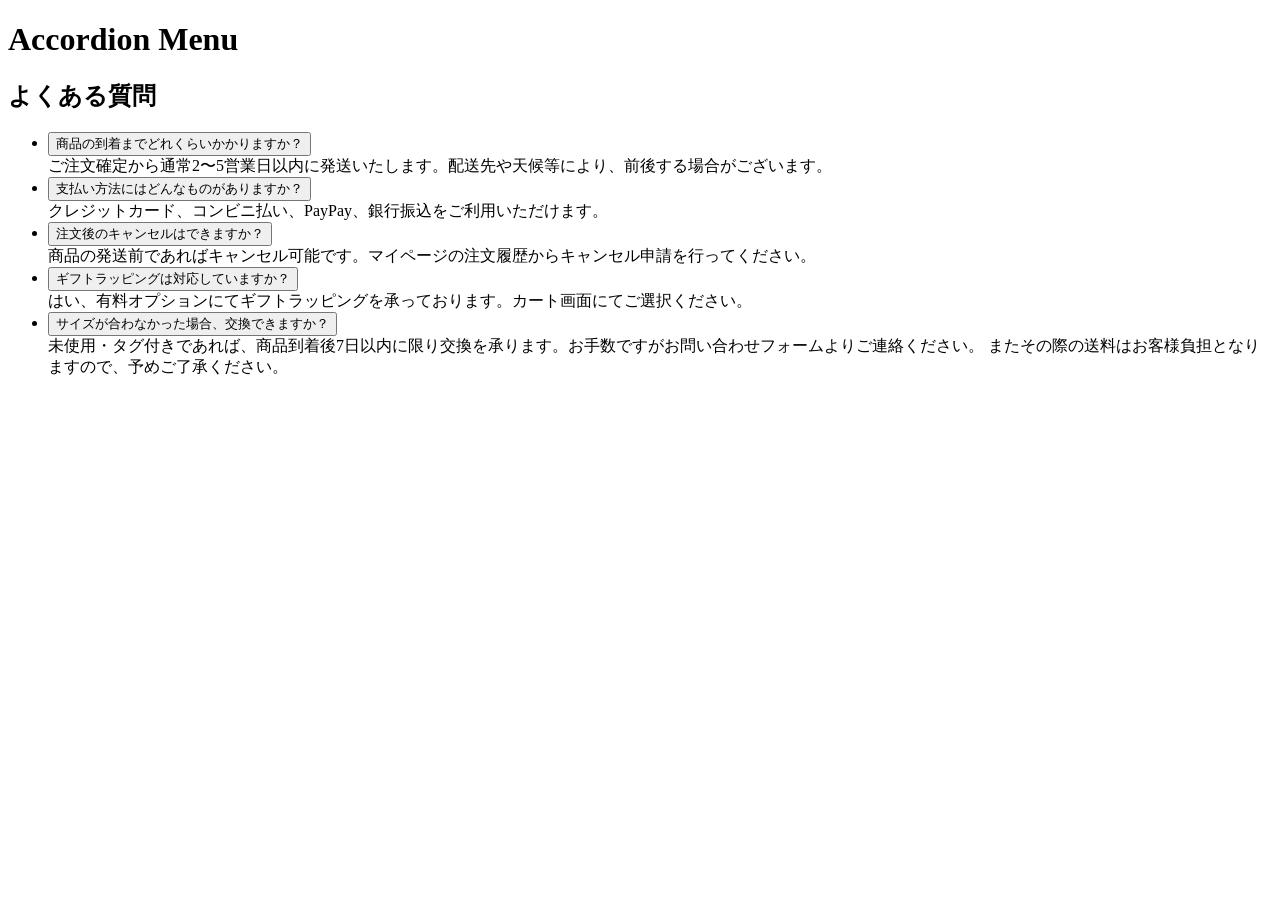
==== accordion-menu/index.html @ d617ec5f "Add: アコーディオンメニューのHTMLマークアップ追加" ====
<!DOCTYPE html>
<html lang="ja">
<head>
  <meta charset="UTF-8" />
  <meta name="viewport" content="width=device-width, initial-scale=1.0" />
  <title>Accordion Menu</title>
  <link rel="stylesheet" href="./style.css" />
  <script type="module" src="./script.js"></script>
</head>
<body>
  <header class="header">
    <h1>Accordion Menu</h1>
  </header>

  <main class="main">
    <h2>よくある質問</h2>

    <ul class="faq__list">
      <li class="faq__item">
        <button class="faq__item-header">
          商品の到着までどれくらいかかりますか？
        </button>
        <div class="faq__item-content">
          ご注文確定から通常2〜5営業日以内に発送いたします。配送先や天候等により、前後する場合がございます。
        </div>
      </li>
      <li class="faq__item">
        <button class="faq__item-header">
          支払い方法にはどんなものがありますか？
        </button>
        <div class="faq__item-content">
          クレジットカード、コンビニ払い、PayPay、銀行振込をご利用いただけます。
        </div>
      </li>
      <li class="faq__item">
        <button class="faq__item-header">
          注文後のキャンセルはできますか？
        </button>
        <div class="faq__item-content">
          商品の発送前であればキャンセル可能です。マイページの注文履歴からキャンセル申請を行ってください。
        </div>
      </li>
      <li class="faq__item">
        <button class="faq__item-header">
          ギフトラッピングは対応していますか？
        </button>
        <div class="faq__item-content">
          はい、有料オプションにてギフトラッピングを承っております。カート画面にてご選択ください。
        </div>
      </li>
      <li class="faq__item">
        <button class="faq__item-header">
          サイズが合わなかった場合、交換できますか？
        </button>
        <div class="faq__item-content">
          未使用・タグ付きであれば、商品到着後7日以内に限り交換を承ります。お手数ですがお問い合わせフォームよりご連絡ください。
          またその際の送料はお客様負担となりますので、予めご了承ください。
        </div>
      </li>
    </ul><!-- /.faq__list -->

  </main>
</body>
</html>
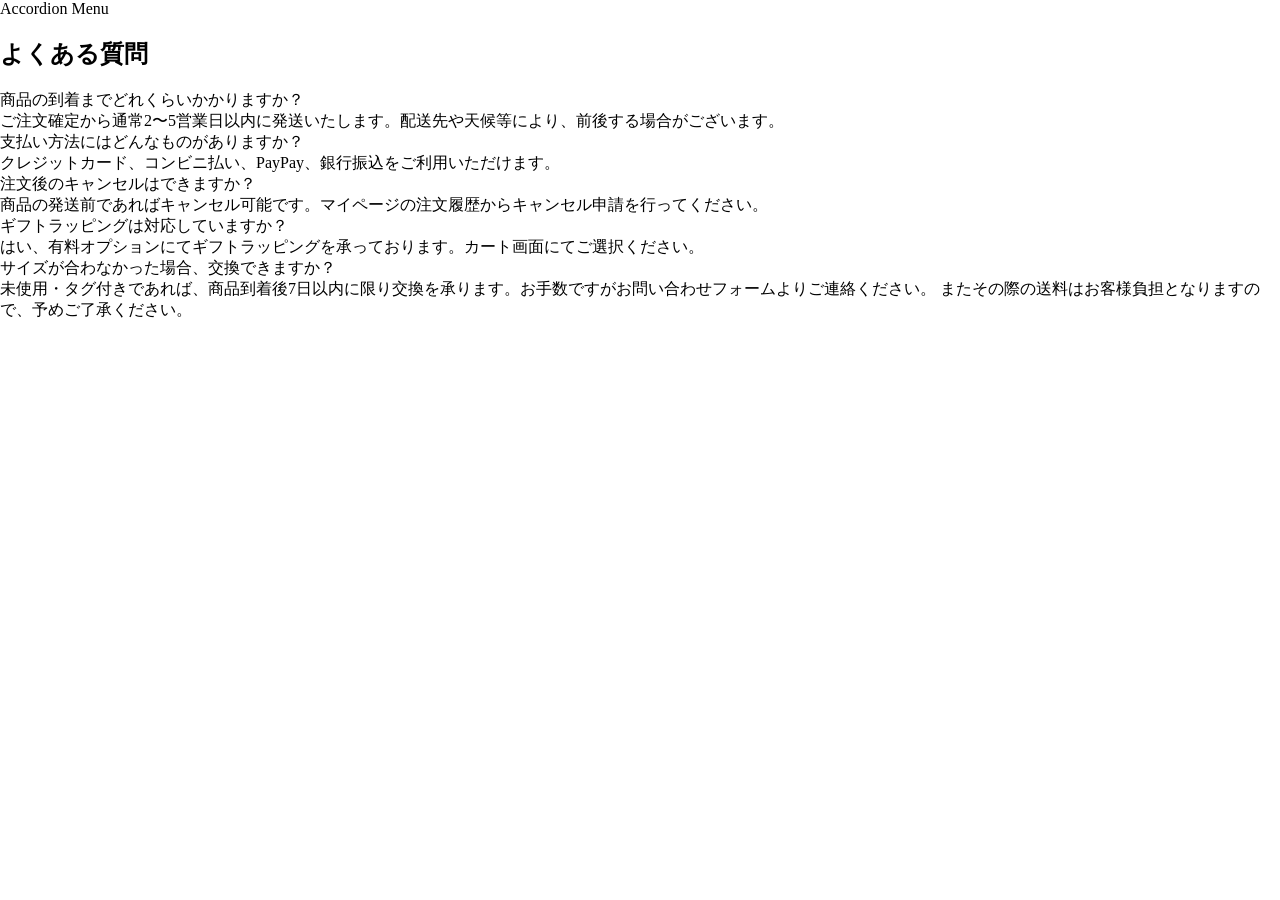
==== commit c3929239: "Update: 矢印ボタンを追加" ====
--- a/accordion-menu/index.html
+++ b/accordion-menu/index.html
@@ -19,6 +19,7 @@
       <li class="faq__item">
         <button class="faq__item-header">
           商品の到着までどれくらいかかりますか？
+          <span class="arrow"></span>
         </button>
         <div class="faq__item-content">
           ご注文確定から通常2〜5営業日以内に発送いたします。配送先や天候等により、前後する場合がございます。
@@ -27,6 +28,7 @@
       <li class="faq__item">
         <button class="faq__item-header">
           支払い方法にはどんなものがありますか？
+          <span class="arrow"></span>
         </button>
         <div class="faq__item-content">
           クレジットカード、コンビニ払い、PayPay、銀行振込をご利用いただけます。
@@ -35,6 +37,7 @@
       <li class="faq__item">
         <button class="faq__item-header">
           注文後のキャンセルはできますか？
+          <span class="arrow"></span>
         </button>
         <div class="faq__item-content">
           商品の発送前であればキャンセル可能です。マイページの注文履歴からキャンセル申請を行ってください。
@@ -43,14 +46,17 @@
       <li class="faq__item">
         <button class="faq__item-header">
           ギフトラッピングは対応していますか？
+          <span class="arrow"></span>
         </button>
         <div class="faq__item-content">
           はい、有料オプションにてギフトラッピングを承っております。カート画面にてご選択ください。
+          <span class="arrow"></span>
         </div>
       </li>
       <li class="faq__item">
         <button class="faq__item-header">
           サイズが合わなかった場合、交換できますか？
+          <span class="arrow"></span>
         </button>
         <div class="faq__item-content">
           未使用・タグ付きであれば、商品到着後7日以内に限り交換を承ります。お手数ですがお問い合わせフォームよりご連絡ください。
--- a/accordion-menu/style.css
+++ b/accordion-menu/style.css
@@ -0,0 +1,33 @@
+@charset "utf-8";
+
+/* リセット */
+body {
+  margin: 0;
+  padding: 0;
+}
+
+h1 {
+  display: inline;
+  margin: 0;
+  font-weight: normal;
+  font-size: inherit;
+  line-height: 1;
+
+  margin-block-start: 0;
+  margin-block-end: 0;
+}
+
+ul {
+  list-style: none;
+  margin: 0;
+  padding: 0;
+}
+
+button {
+  padding: 0;
+  border: none;
+  outline: none;
+  font: inherit;
+  color: inherit;
+  background: none;
+}
